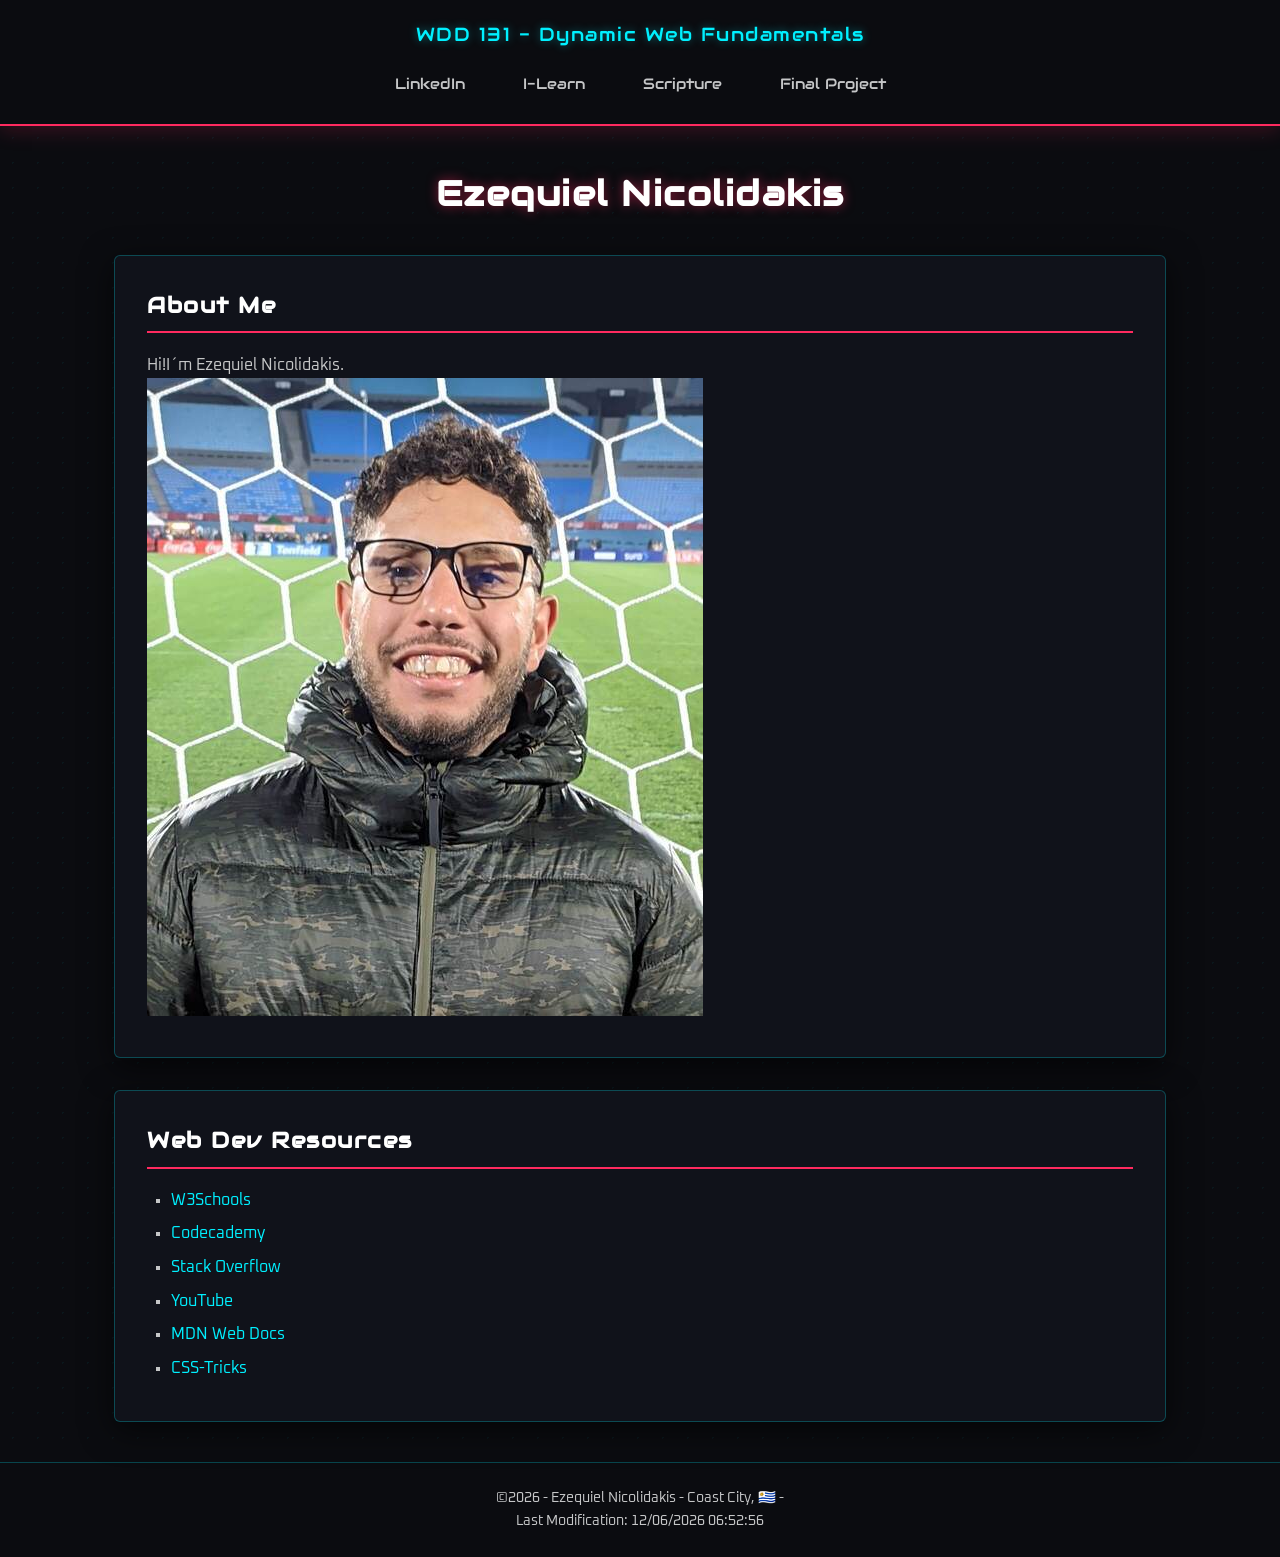
==== index.html @ a2eba0f0 "Add initial HTML structure, JavaScript for date handling, and CSS styles - Created index.html with a" ====
<!doctype html>
<html lang="en">
  <head>
    <meta charset="UTF-8" />
    <meta name="viewport" content="width=device-width, initial-scale=1.0" />
    <meta
      name="description"
      content="WDD 131 – Dynamic Web Fundamentals - Ezequiel Nicolidakis"
    />
    <meta name="author" content="Ezequiel Nicolidakis" />
    <title>WDD 131 – Dynamic Web Fundamentals – Ezequiel Nicolidakis</title>
    <script src="scripts/getdates.js" defer></script>
    <link rel="stylesheet" href="styles/base.css" />
    <link rel="preconnect" href="https://fonts.googleapis.com" />
    <link rel="preconnect" href="https://fonts.gstatic.com" crossorigin />
    <link
      href="https://fonts.googleapis.com/css2?family=Audiowide&family=Oxanium:wght@200..800&display=swap"
      rel="stylesheet"
    />
  </head>
  <body>
    <header>
      <span id="course-title">WDD 131 - Dynamic Web Fundamentals</span>
      <nav>
        <a
          href="https://www.linkedin.com/in/eze-nicolidakis/?locale=en-US"
          target="_blank"
          >LinkedIn</a
        >
        <a href="https://byupw.instructure.com/" target="_blank">I-Learn</a>
        <a
          href="https://www.churchofjesuschrist.org/study/scriptures/bofm/ether/12?lang=eng&id=p6#p6"
          target="_blank"
          >Scripture</a
        >
        <a href="#" target="_blank">Final Project</a>
      </nav>
    </header>
    <main>
      <h1>Ezequiel Nicolidakis</h1>
      <section class="card">
        <h2>About Me</h2>
        <p>Hi!I´m Ezequiel Nicolidakis.</p>
        <img src="images/me.jpg" alt="Yo" />
      </section>
      <section class="card">
        <h2>Web Dev Resources</h2>
        <ul>
          <li>
            <a href="https://www.w3schools.com" target="_blank">W3Schools</a>
          </li>
          <li>
            <a href="https://www.codecademy.com" target="_blank">Codecademy</a>
          </li>
          <li>
            <a href="https://stackoverflow.com" target="_blank"
              >Stack Overflow</a
            >
          </li>
          <li><a href="https://www.youtube.com" target="_blank">YouTube</a></li>
          <li>
            <a href="https://developer.mozilla.org" target="_blank"
              >MDN Web Docs</a
            >
          </li>
          <li>
            <a href="https://css-tricks.com" target="_blank">CSS-Tricks</a>
          </li>
        </ul>
      </section>
    </main>
    <footer>
      <p>
        &copy;<span id="currentyear"></span> - Ezequiel Nicolidakis - Coast
        City, 🇺🇾 -
      </p>
      <p id="lastModified"></p>
    </footer>
  </body>
</html>
---- styles/base.css ----
:root {
  --bg-color: #0b0c10;
  --panel-bg: rgba(18, 20, 29, 0.85);
  --accent-red: #ff2a5f;
  --accent-cyan: #00f0ff;
  --text-main: #c5c6c7;
  --text-bright: #ffffff;
  --border-glow: rgba(0, 240, 255, 0.25);
}

* {
  box-sizing: border-box;
  margin: 0;
  padding: 0;
}

body {
  background-color: var(--bg-color);
  color: var(--text-main);
  font-family: "Oxanium", sans-serif;
  font-weight: 400;
  line-height: 1.6;
  background-image: radial-gradient(
    rgba(0, 240, 255, 0.05) 1px,
    transparent 1px
  );
  background-size: 25px 25px;
}

h1,
h2,
h3,
#course-title {
  font-family: "Audiowide", sans-serif;
  letter-spacing: 1.5px;
  color: var(--text-bright);
}

header {
  background: rgba(11, 12, 16, 0.95);
  border-bottom: 2px solid var(--accent-red);
  padding: 1.2rem 2rem;
  text-align: center;
  box-shadow: 0 4px 20px rgba(255, 42, 95, 0.2);
}

#course-title {
  display: block;
  font-size: 1.2rem;
  color: var(--accent-cyan);
  margin-bottom: 0.8rem;
  text-shadow: 0 0 10px rgba(0, 240, 255, 0.4);
}

nav {
  display: flex;
  justify-content: center;
  flex-wrap: wrap;
  gap: 1.5rem;
}

nav a {
  font-family: "Audiowide", sans-serif;
  color: var(--text-main);
  text-decoration: none;
  font-size: 0.95rem;
  padding: 0.5rem 1rem;
  border: 1px solid transparent;
  transition: all 0.3s ease;
}

nav a:hover {
  color: var(--accent-cyan);
  border-color: var(--accent-cyan);
  background: rgba(0, 240, 255, 0.05);
  box-shadow: 0 0 10px rgba(0, 240, 255, 0.3);
}

main {
  max-width: 1100px;
  margin: 2.5rem auto;
  padding: 0 1.5rem;
}

main > h1 {
  text-align: center;
  font-size: 2.2rem;
  margin-bottom: 2rem;
  color: var(--text-bright);
  text-shadow: 0 0 12px rgba(255, 42, 95, 0.5);
}

.card {
  background: var(--panel-bg);
  border: 1px solid var(--border-glow);
  padding: 2rem;
  border-radius: 6px;
  box-shadow: 0 8px 32px rgba(0, 0, 0, 0.6);
  backdrop-filter: blur(8px);
  margin-bottom: 2rem;
}

.card h2 {
  font-size: 1.4rem;
  border-bottom: 2px solid var(--accent-red);
  padding-bottom: 0.5rem;
  margin-bottom: 1.2rem;
}

a {
  color: var(--accent-cyan);
  text-decoration: none;
  transition: 0.2s ease;
}

a:hover {
  color: var(--accent-red);
  text-shadow: 0 0 6px rgba(255, 42, 95, 0.6);
}

ul {
  list-style-type: square;
  padding-left: 1.5rem;
}

ul li {
  margin-bottom: 0.5rem;
}

footer {
  background: rgba(11, 12, 16, 0.95);
  border-top: 1px solid var(--border-glow);
  text-align: center;
  padding: 1.5rem;
  font-size: 0.9rem;
  color: var(--text-main);
}

.footer_cont p {
  margin: 0.3rem 0;
}

#last_modified {
  color: var(--accent-cyan);
  font-size: 0.85rem;
}
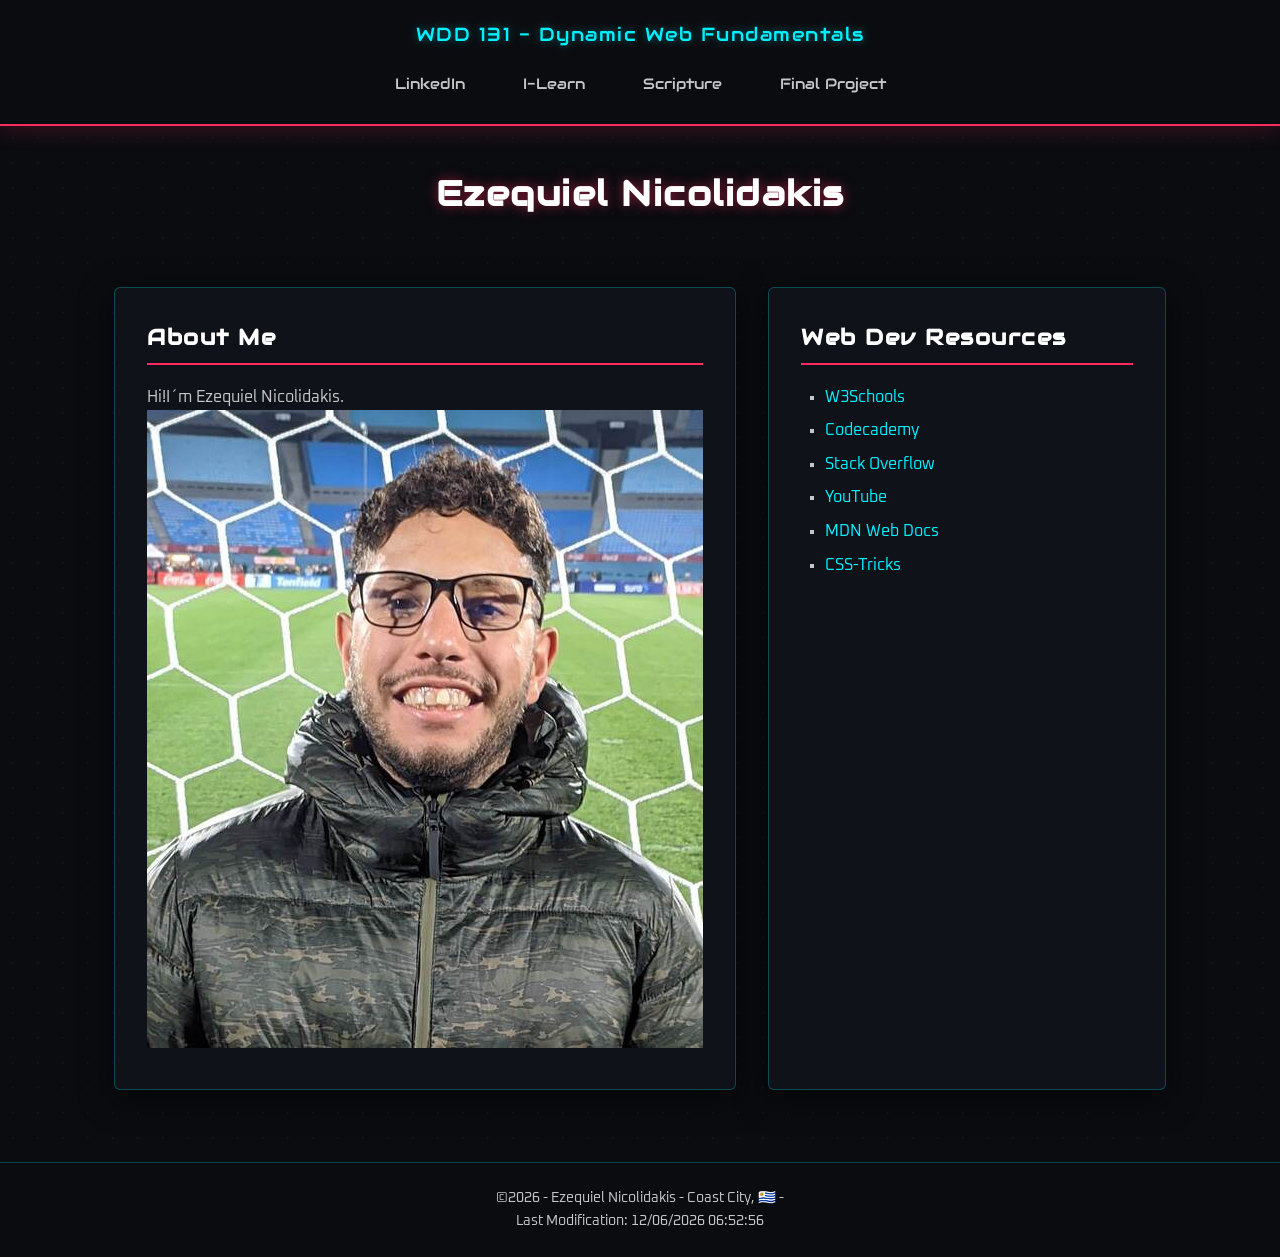
==== commit 68229b1c: "Add temple album webpage with responsive design and dynamic features - Created temples.html for the " ====
--- a/index.html
+++ b/index.html
@@ -41,7 +41,7 @@
       <section class="card">
         <h2>About Me</h2>
         <p>Hi!I´m Ezequiel Nicolidakis.</p>
-        <img src="images/me.jpg" alt="Yo" />
+        <img src="images/userportrait.jpg" alt="Yo" />
       </section>
       <section class="card">
         <h2>Web Dev Resources</h2>
--- a/styles/base.css
+++ b/styles/base.css
@@ -144,3 +144,27 @@
   color: var(--accent-cyan);
   font-size: 0.85rem;
 }
+
+.card-container {
+  display: grid;
+  grid-template-columns: 1fr 1fr;
+  gap: 2rem;
+}
+
+main {
+  display: grid;
+  grid-template-columns: 1fr;
+  gap: 2rem;
+}
+
+@media (min-width: 768px) {
+  main {
+    display: grid;
+    grid-template-columns: 1fr 1fr;
+    grid-auto-rows: auto;
+  }
+
+  main > h1 {
+    grid-column: 1 / -1;
+  }
+}
